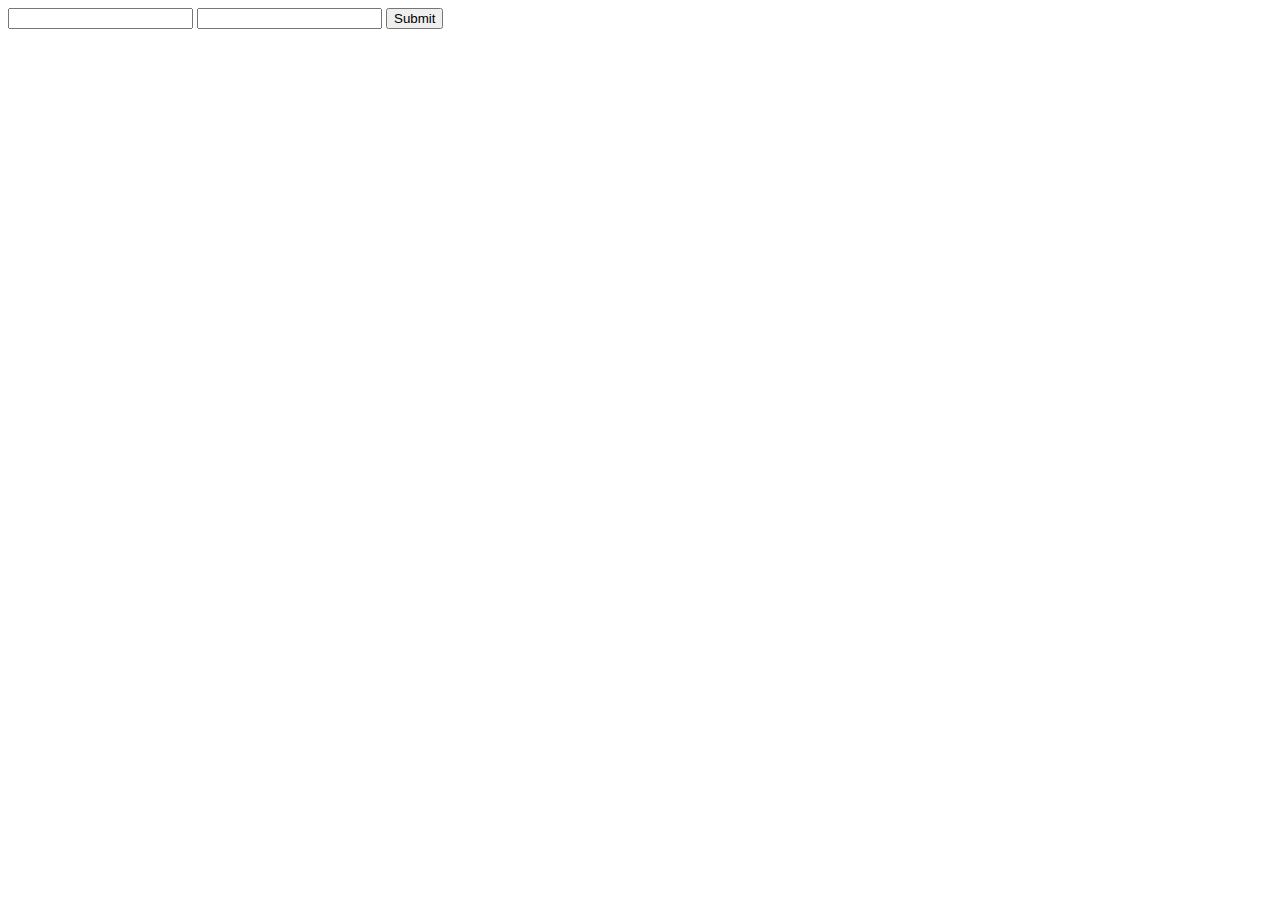
==== eclipse workspace/my/WebContent/index.html @ 8a8f8a7a "add new my servlet project" ====
<!DOCTYPE html>
<html>
<head>
<meta charset="UTF-8">
<title>Insert title here</title>
</head>
<body>
	<input type="text" name="num1">
	<input type="text" name="num2">
	<input type="submit">
</body>
</html>
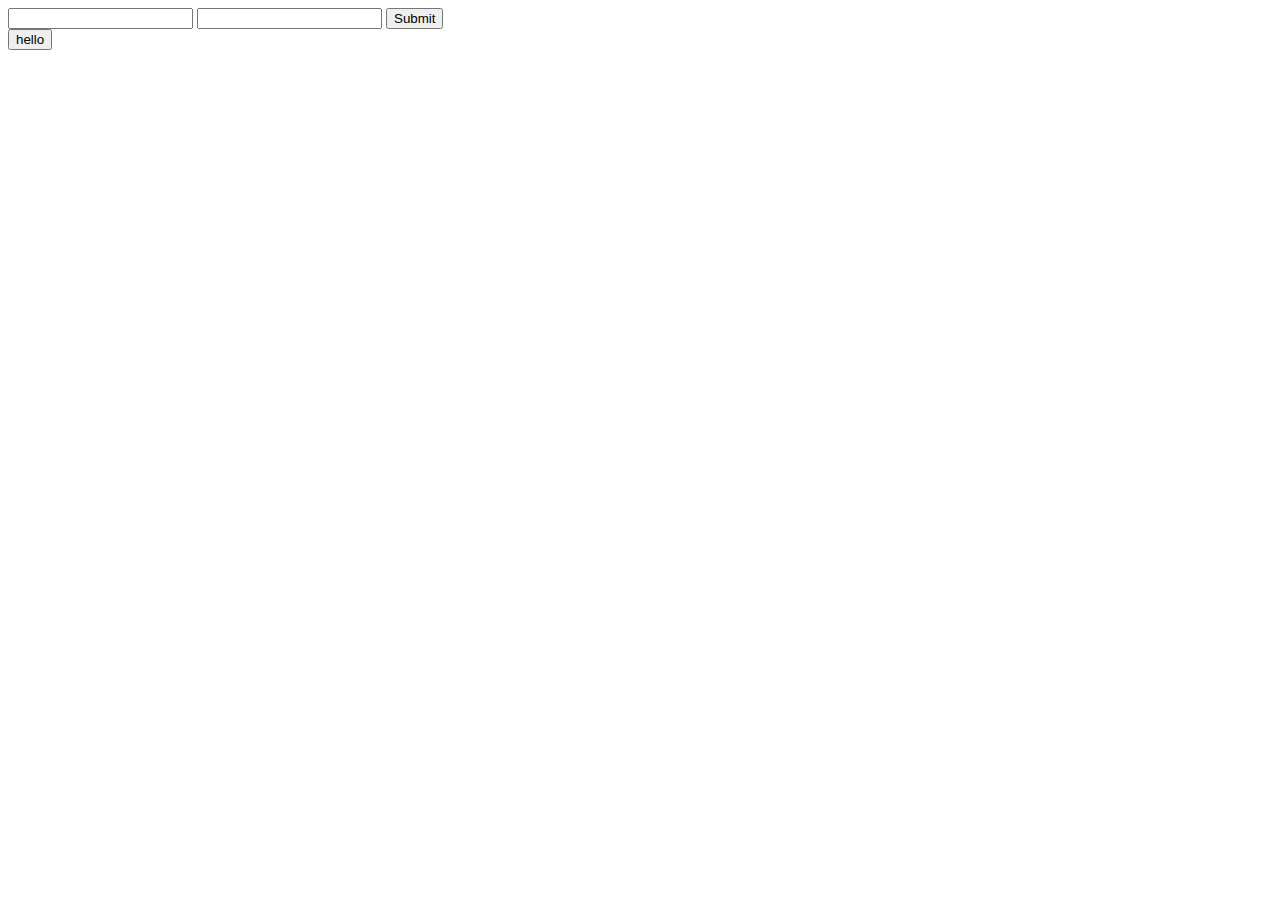
==== commit 356a6d01: "Gson jar file added" ====
--- a/eclipse workspace/my/WebContent/index.html
+++ b/eclipse workspace/my/WebContent/index.html
@@ -3,10 +3,37 @@
 <head>
 <meta charset="UTF-8">
 <title>Insert title here</title>
+<script src="https://cdnjs.cloudflare.com/ajax/libs/jquery/3.5.1/jquery.min.js"></script>
 </head>
 <body>
-	<input type="text" name="num1">
-	<input type="text" name="num2">
-	<input type="submit">
+	<form action="add" method="GET">
+		<input type="text" name="num1">
+		<input type="text" name="num2">
+		<input type="submit">
+		
+	</form>
+	
+	<button id="btn">hello</button>
+	<h1 id="det"></h1>
+	
+<script type="text/javascript">
+
+$("document").ready(function(){
+	$("#btn").click(function()
+			{
+				
+			    $.get("add", function(response) {
+			        $("#det").html(response);
+			       
+			     });
+			});
+
+})
+
+		
+		
+
+</script>	
+	
 </body>
 </html>